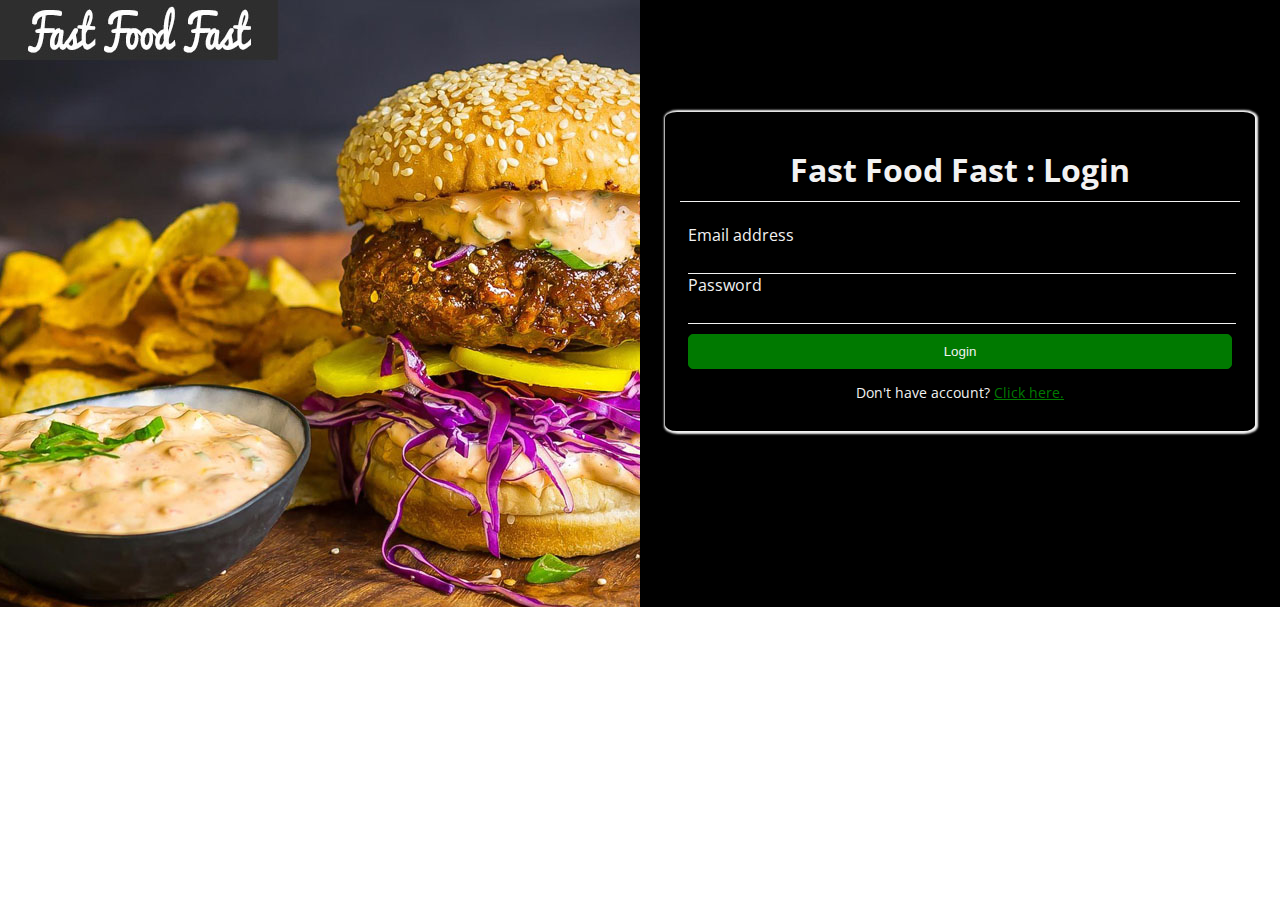
==== UI/index.html @ 83a67fec "add signup.html" ====
<!DOCTYPE html>
<html>
    <head>
        <meta charset="utf-8" />
        <meta http-equiv="X-UA-Compatible" content="IE=edge">
        <title>Sign In</title>
        <meta name="viewport" content="width=device-width, initial-scale=1">
        <link rel="stylesheet" type="text/css" href="css/styles.css" />
        <link rel="stylesheet" type="text/css" href="css/signup.css" />
        <script src="js/main.js"></script>
        <link href="https://fonts.googleapis.com/css?family=Open+Sans" rel="stylesheet">
    </head>
    <body>
        <main>
            <div class="col-2" id="burger">
            </div>
            <div class="sign_in col-2">
                <h1 class="center_text">Fast Food Fast : Login</h1>
                <form method="get">
                Email address
                <input class="form_input" type="email" name="email">
                Password
                <input class="form_input" type="password" name="password">
                <input class="submit" type="submit" value="Login">
                <p class="center_text">Don't have account? <a href="signup.html">Click here.</a></p>
                </form>
            </div>
        </main>
    </body>
</html>
---- UI/css/styles.css ----
body {
    margin:0;
}

ul {
    list-style-type: none;
}

.center_text {
    text-align: center;
}

/******** form inputs ***************************/
.form_input{
    color:white;
    width:100%;
    height: 25px;
    margin-top:0;
    margin-left:0;
    margin-right:0;
    border:0;
    border-bottom:1px solid white;
    background: transparent;
}

.form_input_password{
    width:96%;
    height: 25px;
    padding:0;
    margin:0;
    color:white;
    border:0;
    border-bottom:1px solid white;
    background: transparent;
}

.submit {
    color:white;
    margin-top : 10px;
    border-radius: 5px;
    background-color: green;
    border: 1px solid green;
    padding:5px;
    width: 100%;
    height: 35px; 
}

a {
    color: white;
}

a:hover {
    color: #00FFFF;
}

/*********** columns css ***************************/
.row {
    display: flex;
}
.col-2 {
    width: 50%;
}
.col-3 {
    width: 33%;
}
.col-5 {
    width: 20%;
}

.right {
    text-align: right;
}
/*************   nav css   **************************/
nav {
    background-color: black;
    color:white;
    width:100%;
    margin-top:0;
    margin-right: 0;
    margin-left: 0;
    box-shadow:1px 2px 2px black;
    font-family: 'Open Sans', sans-serif;
    position: fixed;
    z-index: 100;
}
nav ul {
    padding-top : 6px;    
}

nav ul li{
    display: inline;
    padding-left:8px;
}
nav a {
    text-decoration: none;
    font-size: 14px;    
}
#company_name {
    padding-left:10px;
    font-size: 20px;
}

/*************** side navigation ****************/
.side-nav {
    margin-top:5px;
    height: 555px;
    background-color:#f8f9fa;
    position: fixed;
    top: 54px;
}
.side-nav ul li {
    padding-bottom: 8px;
}
.side-nav a{
    color: black;
    text-decoration: none;
}
---- UI/css/signup.css ----
/* css for signup and sign pages */
body {
    background-color: white;
}

main {
    display: flex;
    font-family: 'Open Sans', sans-serif;
    background-color:black;
}

#burger {
    background-image:url('../img/burger_b.jpg');
    height: 607px;
}
.sign_in {
    color:white;
    margin-top:7rem;
    margin-bottom:auto;
    margin-left: auto;
    margin-right: auto;
    height: auto;
    width: 560px;
    padding: 15px;
    box-shadow: 1px 0.5px 2px 2px white;
    border-radius: 2%;
    opacity: 0.95;
    }

.sign_in h1 {
    padding-bottom: 10px;
    border-bottom: 1px solid white;
}

.sign_in form{
    margin-right:8px;
    margin-left:8px;
}

.sign_in h4 {
    margin-bottom: 5px;
    padding: 0;
}

.sign_in p {
    font-size: 14px;
}

.sign_in a {
    color : green;
}

.sign_in a:hover {
    color: white;
}
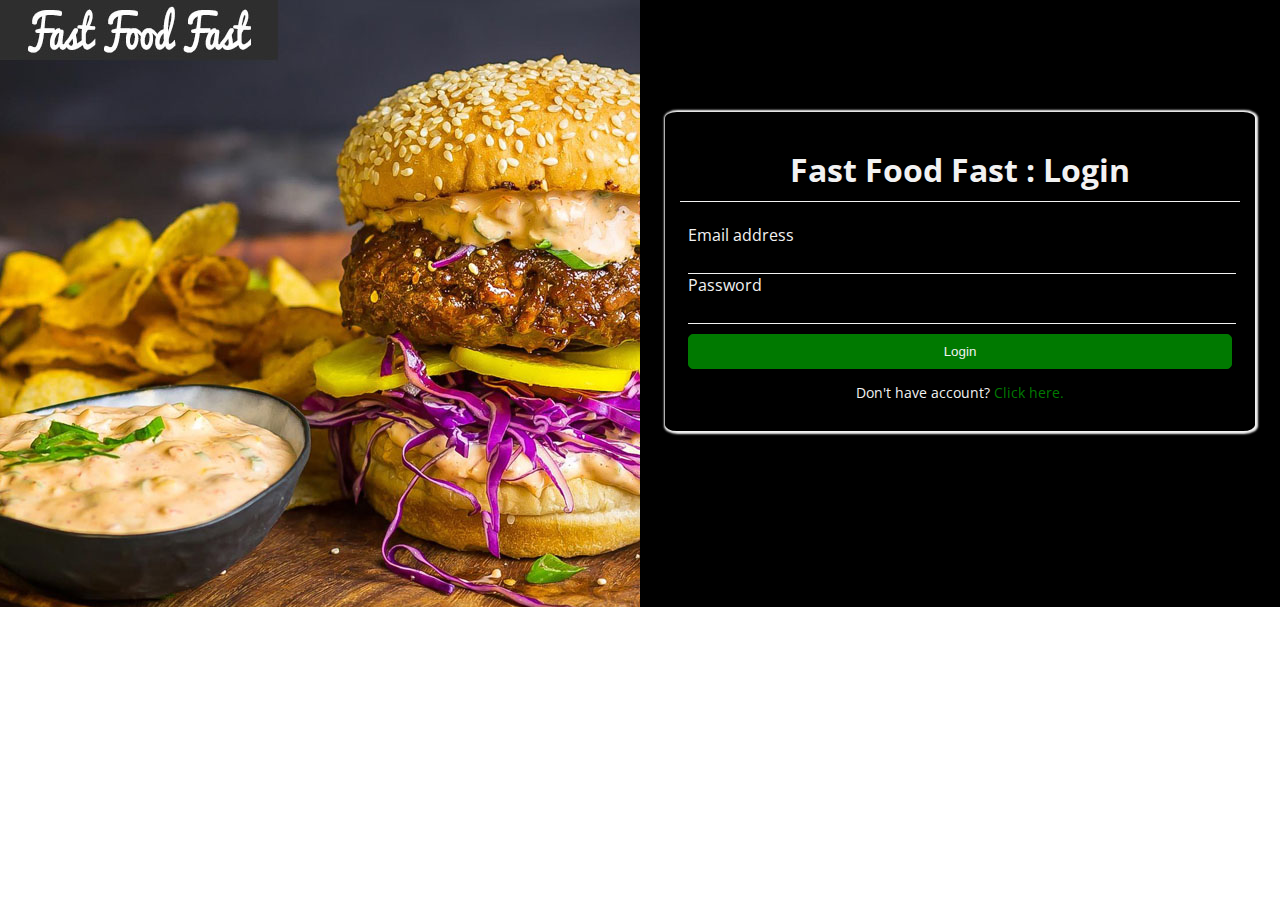
==== commit d1d72bcc: "add make order page." ====
--- a/UI/index.html
+++ b/UI/index.html
@@ -16,7 +16,7 @@
             </div>
             <div class="sign_in col-2">
                 <h1 class="center_text">Fast Food Fast : Login</h1>
-                <form method="get">
+                <form method="get" action="view_menu.html">
                 Email address
                 <input class="form_input" type="email" name="email">
                 Password
--- a/UI/css/styles.css
+++ b/UI/css/styles.css
@@ -45,12 +45,13 @@
     height: 35px; 
 }
 
-a {
-    color: white;
+a { 
+    text-decoration: none;
+    color:#A9BCD0;
 }
 
 a:hover {
-    color: #00FFFF;
+    color: #4FBCC4;
 }
 
 /*********** columns css ***************************/
@@ -66,19 +67,21 @@
 .col-5 {
     width: 20%;
 }
-
+.col-4-12 {
+    width: 70%;
+}
 .right {
     text-align: right;
 }
 /*************   nav css   **************************/
 nav {
-    background-color: black;
+    background-color: #1B1B1E;
     color:white;
     width:100%;
     margin-top:0;
     margin-right: 0;
     margin-left: 0;
-    box-shadow:1px 2px 2px black;
+    box-shadow:0.5px 1px 2px black;
     font-family: 'Open Sans', sans-serif;
     position: fixed;
     z-index: 100;
@@ -92,7 +95,7 @@
     padding-left:8px;
 }
 nav a {
-    text-decoration: none;
+    color:white;
     font-size: 14px;    
 }
 #company_name {
@@ -102,11 +105,11 @@
 
 /*************** side navigation ****************/
 .side-nav {
-    margin-top:5px;
+    margin-top: 54px;
     height: 555px;
-    background-color:#f8f9fa;
-    position: fixed;
-    top: 54px;
+    background-color:#373F51;
+    color:white;
+    padding:8px;
 }
 .side-nav ul li {
     padding-bottom: 8px;
@@ -115,3 +118,39 @@
     color: black;
     text-decoration: none;
 }
+.side-nav h3 {
+    margin:0;
+    margin-top:4px;
+    padding:0;
+}
+
+.content {
+    padding:8px;
+    margin-top: 46px;
+    color:black;
+    width:100%;
+}
+.content img {
+    width:25px;
+}
+.restaurant_menu {
+    padding: 8px;
+    margin:16px;
+}
+.restaurant_menu i{
+    color:green;
+}
+.restaurant_menu span {
+    font-size:120%;
+}
+
+.quantity_form {
+    width: 370px;
+    margin-right:auto;
+    margin-left:auto;
+}
+.quantity_form .form_input{
+    color:black;
+    border:1px solid #373F51;
+    padding:8px;
+}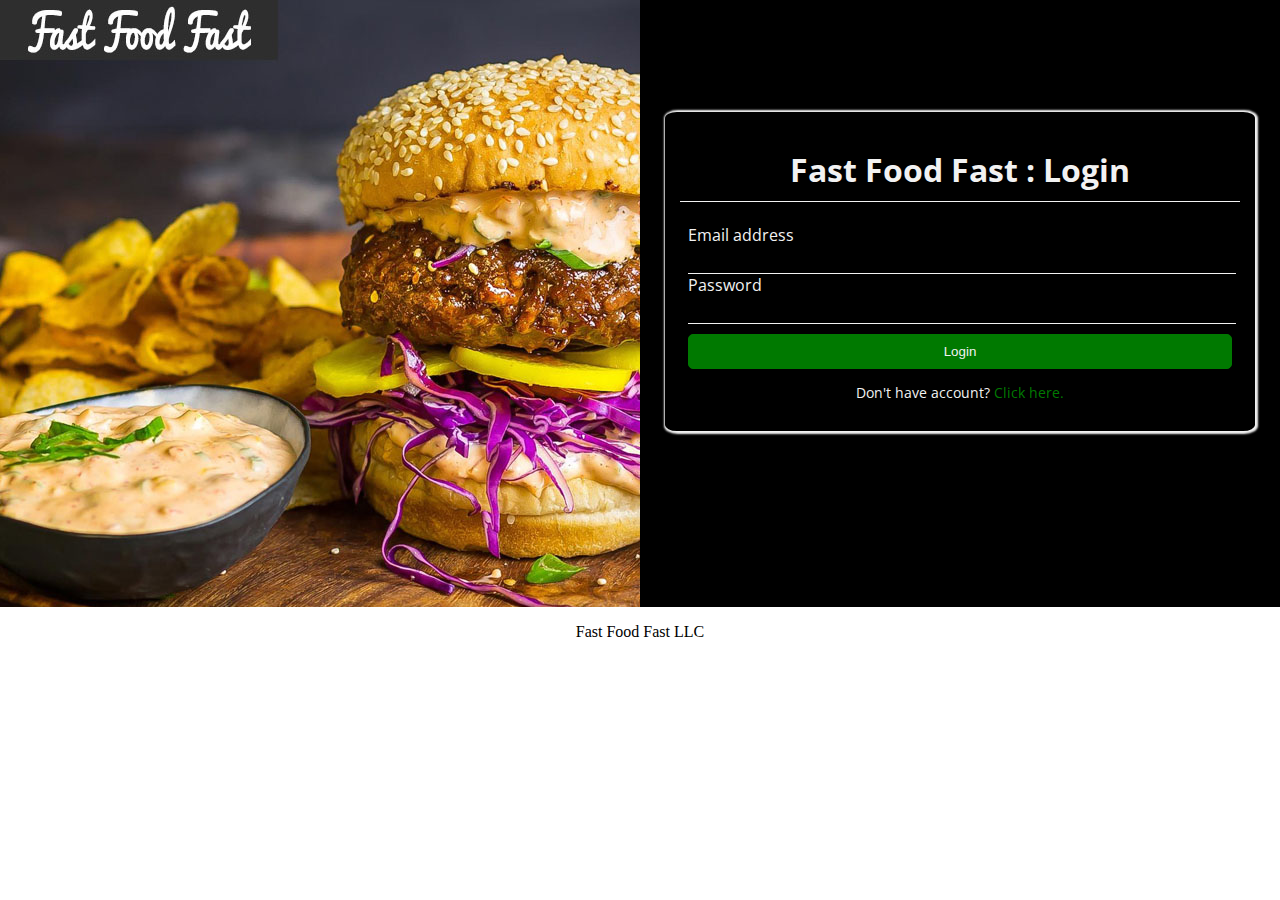
==== commit c7e9b072: "add footer to all pages." ====
--- a/UI/index.html
+++ b/UI/index.html
@@ -21,10 +21,13 @@
                 <input class="form_input" type="email" name="email">
                 Password
                 <input class="form_input" type="password" name="password">
-                <input class="submit" type="submit" value="Login">
+                <input class="green-btn" type="submit" value="Login">
                 <p class="center_text">Don't have account? <a href="signup.html">Click here.</a></p>
                 </form>
             </div>
         </main>
+        <footer>
+            <p class="center">Fast Food Fast LLC</p>
+        </footer>
     </body>
 </html>--- a/UI/css/styles.css
+++ b/UI/css/styles.css
@@ -22,7 +22,26 @@
     border-bottom:1px solid white;
     background: transparent;
 }
-
+.form_input_black {
+    color:black;
+    width:100%;
+    height: 25px;
+    margin-top:0;
+    margin-left:0;
+    margin-right:0;
+    border:1px solid black;
+}
+.form_input_select{
+    color:black;
+    width:100%;
+    height: 25px;
+    margin-top:2px;
+    margin-left:0;
+    margin-right:0;
+    margin-bottom: 2px;
+    border:1px solid black;
+    background: transparent;
+}
 .form_input_password{
     width:96%;
     height: 25px;
@@ -34,7 +53,7 @@
     background: transparent;
 }
 
-.submit {
+.green-btn {
     color:white;
     margin-top : 10px;
     border-radius: 5px;
@@ -45,9 +64,36 @@
     height: 35px; 
 }
 
+.blue-btn {
+    color : white;
+    margin-top : 0px;
+    border-radius: 5px;
+    background-color: blue;
+    border: 1px solid blue;
+    padding:5px;
+    width: 100%;
+    height: 30px; 
+}
+
+.red-btn {
+    color : white;
+    margin-top : 0px;
+    border-radius: 5px;
+    background-color: red;
+    border: 1px solid red;
+    padding:5px;
+    width: 100%;
+    height: 30px; 
+}
+
+.btn-group {
+    margin-top : 8px;
+    text-align: right;
+    margin-bottom: 8px;
+}
 a { 
     text-decoration: none;
-    color:#A9BCD0;
+    color:white;
 }
 
 a:hover {
@@ -72,6 +118,9 @@
 }
 .right {
     text-align: right;
+}
+.center {
+    text-align:center;
 }
 /*************   nav css   **************************/
 nav {
@@ -115,7 +164,6 @@
     padding-bottom: 8px;
 }
 .side-nav a{
-    color: black;
     text-decoration: none;
 }
 .side-nav h3 {
@@ -134,8 +182,11 @@
     width:25px;
 }
 .restaurant_menu {
+    width: 600px;
     padding: 8px;
     margin:16px;
+    margin-right: auto;
+    margin-left: auto;
 }
 .restaurant_menu i{
     color:green;
@@ -146,11 +197,39 @@
 
 .quantity_form {
     width: 370px;
-    margin-right:auto;
-    margin-left:auto;
+    display:flex;
+    text-align: right;
+    margin-bottom: 8px;
 }
 .quantity_form .form_input{
     color:black;
     border:1px solid #373F51;
-    padding:8px;
-}+    margin-right: 8px;
+}
+.list_orders {
+    width: 700px;
+    margin-left: auto;
+    margin-right: auto;
+    text-align: center;
+    font-size : 115%;
+}
+.order {
+    margin-top: 20px;
+    width : 100%;
+}
+
+/* information messages */
+.info-success {
+    background-color:#66ff66;
+    color:black;
+    border: 1px solid #e6ffe6;
+    text-align: center;
+    width:750px;
+    margin-right: auto;
+    margin-left: auto;
+}
+
+.info-success span {
+    font-size: 120%;
+}
+
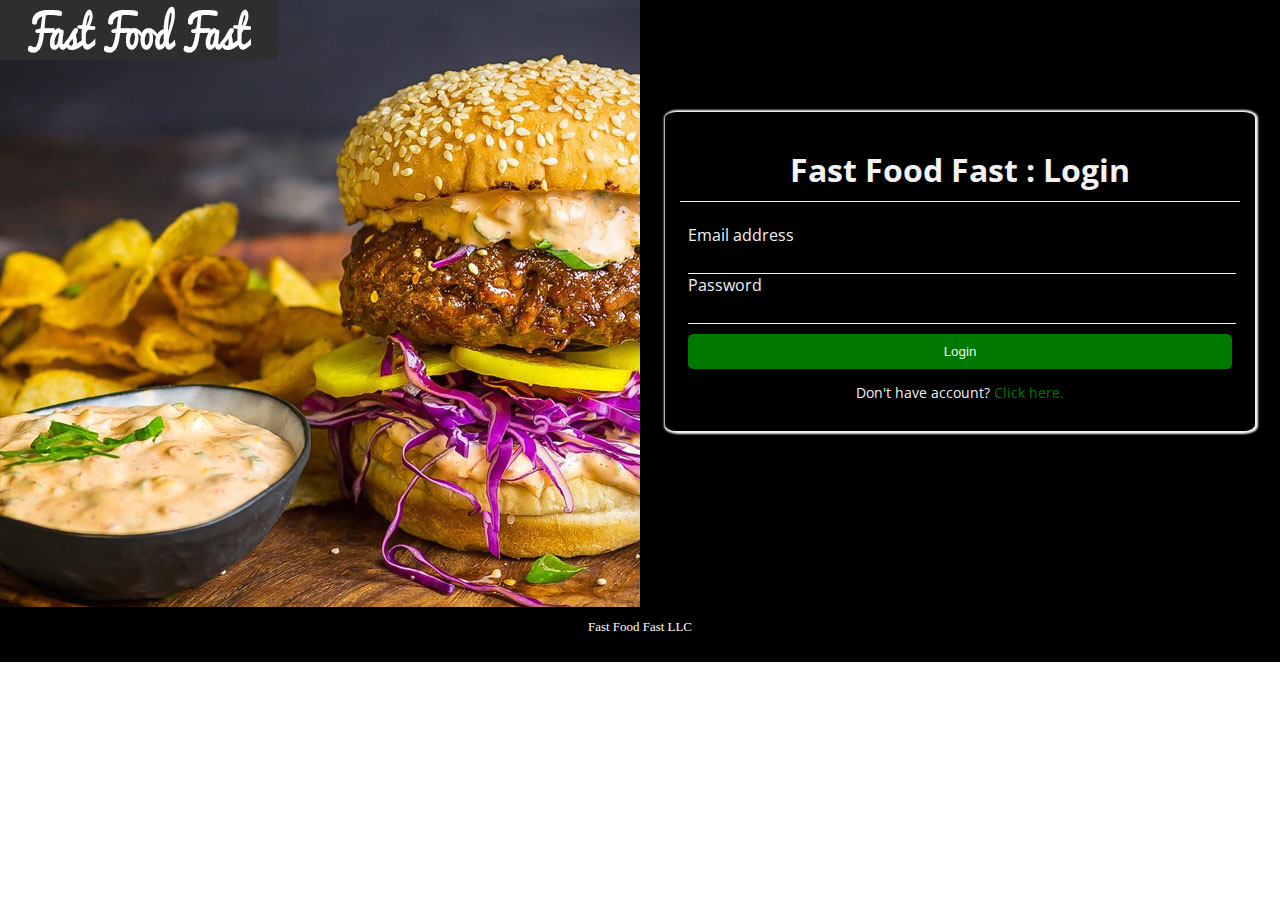
==== commit 0def2efc: "add validation on sign in form." ====
--- a/UI/index.html
+++ b/UI/index.html
@@ -18,9 +18,9 @@
                 <h1 class="center_text">Fast Food Fast : Login</h1>
                 <form method="get" action="view_menu.html">
                 Email address
-                <input class="form_input" type="email" name="email">
+                <input class="form_input" type="email" name="email" required>
                 Password
-                <input class="form_input" type="password" name="password">
+                <input class="form_input" type="password" name="password" required>
                 <input class="green-btn" type="submit" value="Login">
                 <p class="center_text">Don't have account? <a href="signup.html">Click here.</a></p>
                 </form>
--- a/UI/css/styles.css
+++ b/UI/css/styles.css
@@ -52,7 +52,14 @@
     border-bottom:1px solid white;
     background: transparent;
 }
-
+.add_food {
+    width: 700px;
+    margin-right: auto;
+    margin-left:auto;
+}
+.input_row {
+    padding-bottom: 16px;
+}
 .green-btn {
     color:white;
     margin-top : 10px;
@@ -142,6 +149,7 @@
 nav ul li{
     display: inline;
     padding-left:8px;
+    padding-right: 14px;
 }
 nav a {
     color:white;
@@ -233,3 +241,23 @@
     font-size: 120%;
 }
 
+footer {
+    background-color:black;
+    color:white;
+    position: absolute;
+    width:100%;
+}
+main {
+    min-height: 600.5px;
+}
+@media screen and (min-width: 1000px) {
+    body {
+        min-height: 450.5px;
+    }
+}
+footer p {
+    font-size: 81%;
+    margin-top: 0;
+    padding-top: 12px;
+    height: 30px;
+}
